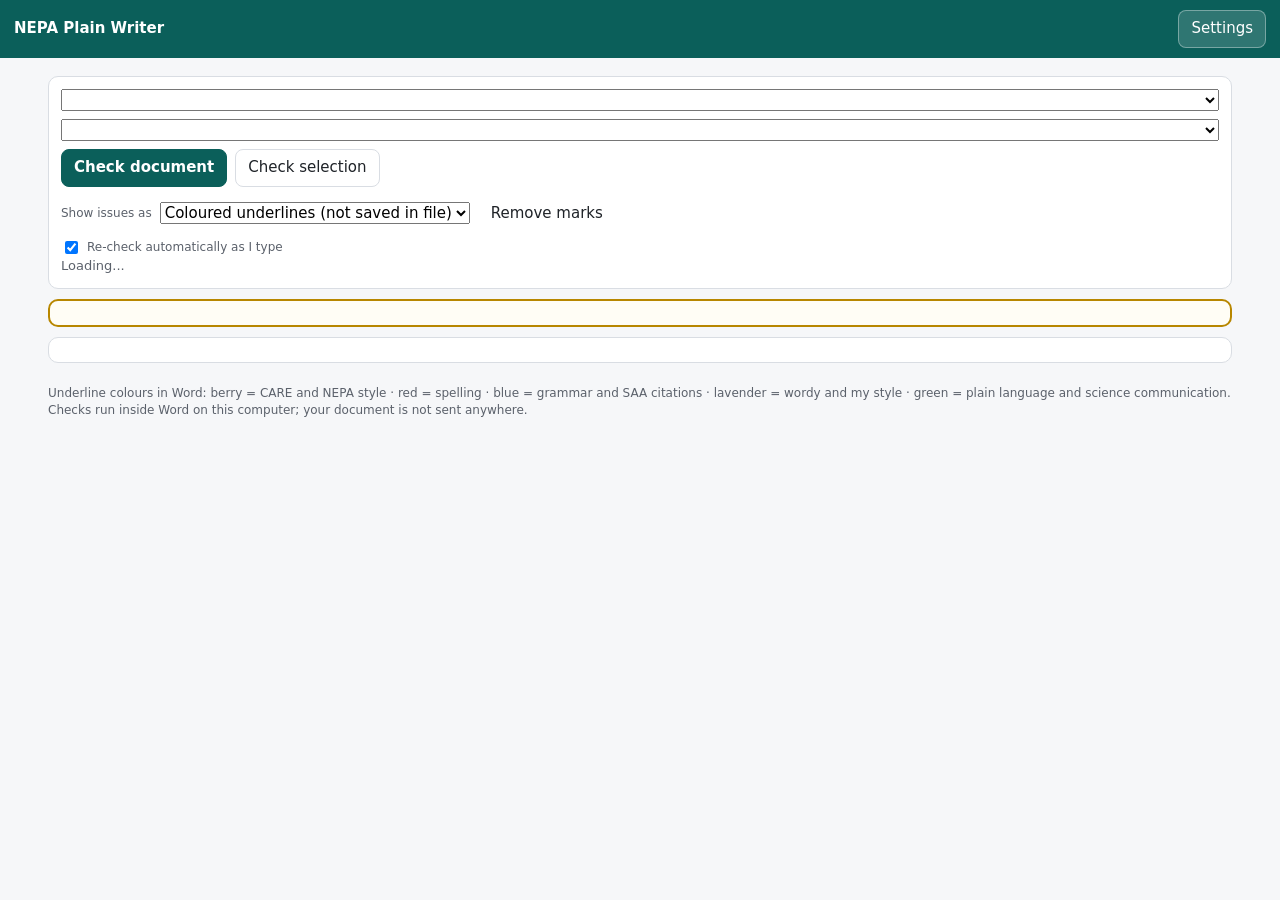
==== taskpane.html @ 9dd6e80f "Add files via upload" ====
<!doctype html>
<html lang="en">
<head>
<meta charset="utf-8">
<meta name="viewport" content="width=device-width, initial-scale=1">
<title>NEPA Plain Writer</title>
<script src="https://appsforoffice.microsoft.com/lib/1/hosted/office.js"></script>
<link rel="stylesheet" href="css/app.css">
</head>
<body class="pane">
<header class="bar">
  <h1>NEPA Plain Writer</h1>
  <button id="gear" title="My Grammarly words and settings">Settings</button>
</header>
<div class="wrap">
  <div id="settings" class="card settings hidden"><div id="settingsBody"></div></div>
  <div class="card">
    <select id="doctype" aria-label="Document type" style="width:100%;margin-bottom:8px"></select>
    <select id="audience" aria-label="Who is reading" style="width:100%;margin-bottom:8px"></select>
    <div class="row">
      <button id="checkDoc" class="primary">Check document</button>
      <button id="checkSel">Check selection</button>
    </div>
    <div class="row" style="margin-top:8px">
      <label for="mode" class="legend">Show issues as</label>
      <select id="mode">
        <option value="underline">Coloured underlines (not saved in file)</option>
        <option value="highlight">Highlights (saved until removed)</option>
        <option value="list">List only</option>
      </select>
      <button id="clearMarks" class="ghost">Remove marks</button>
    </div>
    <label class="legend" style="display:flex;gap:6px;align-items:center;margin-top:6px"><input type="checkbox" id="auto" checked> Re-check automatically as I type</label>
    <div id="status" class="status">Loading...</div>
  </div>
  <div class="card care" id="care"></div>
  <div class="card" id="summary"></div>
  <div id="list"></div>
  <p class="legend">Underline colours in Word: berry = CARE and NEPA style · red = spelling · blue = grammar and SAA citations · lavender = wordy and my style · green = plain language and science communication. Checks run inside Word on this computer; your document is not sent anywhere.</p>
</div>
<script type="module" src="js/word.js"></script>
</body>
</html>
---- css/app.css ----
:root{--care:#b88700;--scicomm:#498205;--cite:#005b70;--voice:#4f6bed;--bg:#f6f7f9;--card:#fff;--ink:#1f2328;--muted:#5b616b;--line:#d9dde3;--accent:#0b5f5a;--accent2:#e6f2f1;
--spelling:#d13438;--grammar:#0f6cbd;--concise:#8764b8;--plain:#107c10;--nepa:#c239b3;--personal:#ca5010;}
*{box-sizing:border-box}
html,body{margin:0;background:var(--bg);color:var(--ink);font:15px/1.45 "Segoe UI",system-ui,-apple-system,Roboto,Arial,sans-serif}
header.bar{display:flex;align-items:center;gap:10px;padding:10px 14px;background:var(--accent);color:#fff;position:sticky;top:0;z-index:5}
header.bar h1{font-size:17px;margin:0;font-weight:600;flex:1}
header.bar small{opacity:.85;font-weight:400}
button,select,input,textarea{font:inherit}
button{border:1px solid var(--line);background:#fff;color:var(--ink);border-radius:8px;padding:7px 12px;cursor:pointer;min-height:36px}
button.primary{background:var(--accent);border-color:var(--accent);color:#fff;font-weight:600}
button.ghost{background:transparent;border-color:transparent;color:inherit}
header.bar button{background:rgba(255,255,255,.15);border-color:rgba(255,255,255,.35);color:#fff}
button:disabled{opacity:.5;cursor:default}
.wrap{max-width:1200px;margin:0 auto;padding:12px}
.row{display:flex;flex-wrap:wrap;gap:8px;align-items:center}
.card{background:var(--card);border:1px solid var(--line);border-radius:10px;padding:12px;margin:10px 0}
textarea#input{width:100%;min-height:180px;resize:vertical;border:1px solid var(--line);border-radius:10px;padding:12px;background:#fff;line-height:1.5}
.status{color:var(--muted);font-size:13px;min-height:18px}
.grid{display:grid;grid-template-columns:1fr;gap:12px}
@media(min-width:900px){.grid{grid-template-columns:minmax(0,1.6fr) minmax(300px,1fr)}}
#review{white-space:pre-wrap;line-height:1.7;font-size:15.5px;min-height:60px}
mark{background:transparent;color:inherit;border-bottom:2.5px solid;cursor:pointer;padding:0 1px;border-radius:2px}
mark.k-spelling{border-color:var(--spelling);background:#fde7e8}
mark.k-grammar{border-color:var(--grammar);background:#e3eefa}
mark.k-concise{border-color:var(--concise);background:#efe9f8}
mark.k-plain{border-color:var(--plain);background:#e5f3e5}
mark.k-nepa{border-color:var(--nepa);background:#f9e6f6}
mark.k-personal{border-color:var(--personal);background:#fcebdf}
mark.active{outline:2px solid var(--ink)}
.long{background:#eef2f7}
mark.k-care{border-color:var(--care);background:#fff1c2;border-bottom-width:3px}
mark.k-scicomm{border-color:var(--scicomm);background:#eaf3dc}
mark.k-cite{border-color:var(--cite);background:#e0f1f4}
mark.k-voice{border-color:var(--voice);background:#e8ebfa}
.issue.k-care{border-left-color:var(--care);background:#fffbef}.issue.k-scicomm{border-left-color:var(--scicomm)}
.issue.k-cite{border-left-color:var(--cite)}.issue.k-voice{border-left-color:var(--voice)}
.care{border:2px solid var(--care);background:#fffdf5}
.care-head{margin-bottom:6px}
.care-row{display:flex;gap:10px;align-items:flex-start;padding:6px 0;border-top:1px solid #f0e6c8}
.care-row.ok .care-letter{background:#107c10}
.care-letter{flex:none;width:28px;height:28px;border-radius:50%;background:var(--care);color:#fff;font-weight:700;display:flex;align-items:center;justify-content:center}
.care-state{font-size:13px;color:var(--muted)}
.care-ask{font-size:13px;margin-top:2px}
.stat.warn b{color:var(--spelling)}
.chips{display:flex;flex-wrap:wrap;gap:6px}
.chip{display:inline-flex;align-items:center;gap:6px;border:1px solid var(--line);border-radius:999px;padding:3px 10px;font-size:13px;background:#fff;cursor:pointer;user-select:none}
.chip .dot{width:10px;height:10px;border-radius:50%}
.chip.off{opacity:.45;text-decoration:line-through}
.stats{display:grid;grid-template-columns:repeat(auto-fit,minmax(120px,1fr));gap:8px;margin-top:8px}
.stat{background:var(--bg);border-radius:8px;padding:6px 8px}
.stat b{display:block;font-size:18px}
.stat span{font-size:12px;color:var(--muted)}
.meter{height:8px;border-radius:6px;background:#e7e9ed;overflow:hidden;margin-top:4px}
.meter i{display:block;height:100%;background:var(--accent)}
.meter.over i{background:var(--spelling)}
.issue{border:1px solid var(--line);border-left:5px solid var(--muted);border-radius:8px;padding:8px 10px;margin:8px 0;background:#fff}
.issue.k-spelling{border-left-color:var(--spelling)}.issue.k-grammar{border-left-color:var(--grammar)}
.issue.k-concise{border-left-color:var(--concise)}.issue.k-plain{border-left-color:var(--plain)}
.issue.k-nepa{border-left-color:var(--nepa)}.issue.k-personal{border-left-color:var(--personal)}
.issue.sel{box-shadow:0 0 0 2px var(--accent)}
.issue .kind{font-size:12px;font-weight:600;text-transform:uppercase;letter-spacing:.03em;color:var(--muted)}
.issue .prob{font-weight:600;word-break:break-word}
.issue .prob.longtext{font-weight:400;font-style:italic;color:var(--muted);max-height:4.5em;overflow:hidden}
.issue .msg{margin:4px 0}
.issue .src{font-size:12px;color:var(--muted)}
.issue .acts{display:flex;flex-wrap:wrap;gap:6px;margin-top:6px}
.issue .acts button{min-height:32px;padding:4px 10px;font-size:14px}
.issue .acts button.fix{background:var(--accent2);border-color:#b7d8d5;font-weight:600}
@media(min-width:900px){#list{max-height:calc(100vh - 140px);overflow:auto}}
.settings label{display:block;margin:8px 0 4px;font-weight:600}
.settings textarea{width:100%;min-height:90px;border:1px solid var(--line);border-radius:8px;padding:8px}
.settings input[type=number]{width:90px}
.wordlist{max-height:160px;overflow:auto;border:1px solid var(--line);border-radius:8px;padding:6px;font-size:13px;background:var(--bg)}
.wordlist span{display:inline-block;margin:2px;padding:1px 6px;border-radius:6px;background:#fff;border:1px solid var(--line)}
.wordlist span b{cursor:pointer;color:var(--spelling);margin-left:4px}
.hidden{display:none!important}
.legend{font-size:12px;color:var(--muted)}
.toast{position:fixed;left:50%;bottom:18px;transform:translateX(-50%);background:#1f2328;color:#fff;padding:8px 14px;border-radius:8px;font-size:14px;z-index:20}
body.pane .wrap{padding:8px}
body.pane header.bar h1{font-size:15px}
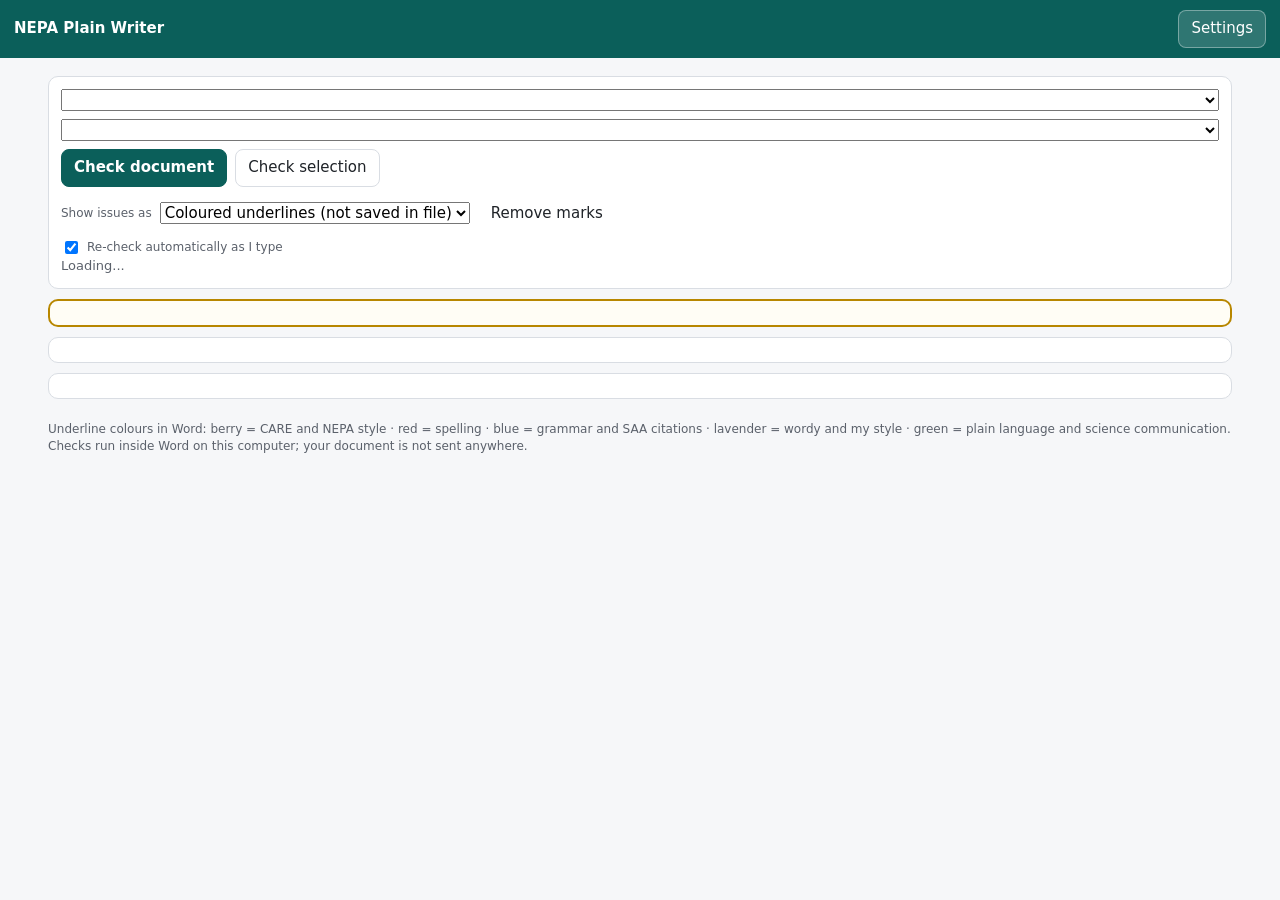
==== commit 579c535d: "Add files via upload" ====
--- a/taskpane.html
+++ b/taskpane.html
@@ -34,6 +34,7 @@
     <div id="status" class="status">Loading...</div>
   </div>
   <div class="card care" id="care"></div>
+      <div class="card" id="craft"></div>
   <div class="card" id="summary"></div>
   <div id="list"></div>
   <p class="legend">Underline colours in Word: berry = CARE and NEPA style · red = spelling · blue = grammar and SAA citations · lavender = wordy and my style · green = plain language and science communication. Checks run inside Word on this computer; your document is not sent anywhere.</p>
--- a/css/app.css
+++ b/css/app.css
@@ -1,4 +1,4 @@
-:root{--care:#b88700;--scicomm:#498205;--cite:#005b70;--voice:#4f6bed;--bg:#f6f7f9;--card:#fff;--ink:#1f2328;--muted:#5b616b;--line:#d9dde3;--accent:#0b5f5a;--accent2:#e6f2f1;
+:root{--craft:#8a5a2b;--care:#b88700;--scicomm:#498205;--cite:#005b70;--voice:#4f6bed;--bg:#f6f7f9;--card:#fff;--ink:#1f2328;--muted:#5b616b;--line:#d9dde3;--accent:#0b5f5a;--accent2:#e6f2f1;
 --spelling:#d13438;--grammar:#0f6cbd;--concise:#8764b8;--plain:#107c10;--nepa:#c239b3;--personal:#ca5010;}
 *{box-sizing:border-box}
 html,body{margin:0;background:var(--bg);color:var(--ink);font:15px/1.45 "Segoe UI",system-ui,-apple-system,Roboto,Arial,sans-serif}
@@ -42,6 +42,11 @@
 .care-state{font-size:13px;color:var(--muted)}
 .care-ask{font-size:13px;margin-top:2px}
 .stat.warn b{color:var(--spelling)}
+mark.k-craft{border-color:var(--craft);background:#f5ebe0}
+.issue.k-craft{border-left-color:var(--craft)}
+.craft-row{display:flex;gap:8px;align-items:flex-start;padding:3px 0;font-size:14px}
+.craft-mark{flex:none;width:20px;height:20px;border-radius:50%;background:var(--craft);color:#fff;font-weight:700;font-size:12px;display:flex;align-items:center;justify-content:center}
+.craft-row.ok .craft-mark{background:#107c10}.craft-row.opt .craft-mark{background:#9aa0a6}
 .chips{display:flex;flex-wrap:wrap;gap:6px}
 .chip{display:inline-flex;align-items:center;gap:6px;border:1px solid var(--line);border-radius:999px;padding:3px 10px;font-size:13px;background:#fff;cursor:pointer;user-select:none}
 .chip .dot{width:10px;height:10px;border-radius:50%}
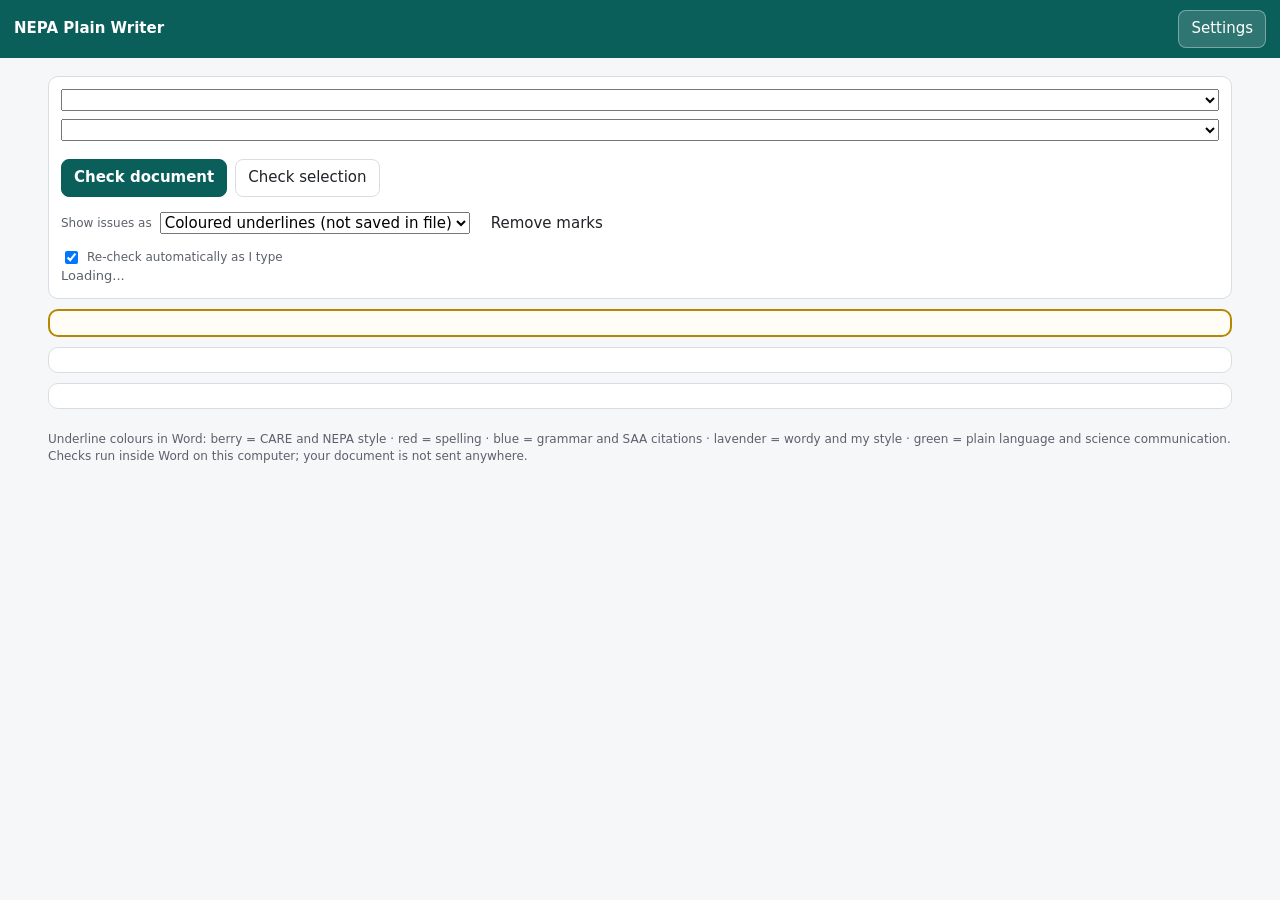
==== commit 0b463746: "Add files via upload" ====
--- a/taskpane.html
+++ b/taskpane.html
@@ -17,6 +17,7 @@
   <div class="card">
     <select id="doctype" aria-label="Document type" style="width:100%;margin-bottom:8px"></select>
     <select id="audience" aria-label="Who is reading" style="width:100%;margin-bottom:8px"></select>
+    <div id="guides" class="guides"></div>
     <div class="row">
       <button id="checkDoc" class="primary">Check document</button>
       <button id="checkSel">Check selection</button>
--- a/css/app.css
+++ b/css/app.css
@@ -42,6 +42,10 @@
 .care-state{font-size:13px;color:var(--muted)}
 .care-ask{font-size:13px;margin-top:2px}
 .stat.warn b{color:var(--spelling)}
+.guides{display:flex;flex-wrap:wrap;gap:6px;align-items:center;margin:2px 0 8px}
+.guide-toggle{display:inline-flex;align-items:center;gap:6px;border:1px solid var(--line);border-radius:999px;padding:4px 12px 4px 8px;background:#fff;cursor:pointer;font-size:14px;user-select:none}
+.guide-toggle.on{border-color:var(--accent);background:var(--accent2);font-weight:600}
+.guide-toggle input{margin:0;accent-color:var(--accent)}
 mark.k-craft{border-color:var(--craft);background:#f5ebe0}
 .issue.k-craft{border-left-color:var(--craft)}
 .craft-row{display:flex;gap:8px;align-items:flex-start;padding:3px 0;font-size:14px}
@@ -83,3 +87,9 @@
 .toast{position:fixed;left:50%;bottom:18px;transform:translateX(-50%);background:#1f2328;color:#fff;padding:8px 14px;border-radius:8px;font-size:14px;z-index:20}
 body.pane .wrap{padding:8px}
 body.pane header.bar h1{font-size:15px}
+
+.issue .suggest{margin:4px 0;padding:6px 8px;border-radius:6px;background:var(--accent2);word-break:break-word}
+.issue .acts button.fix-main{background:var(--accent);border-color:var(--accent);color:#fff;font-weight:700;min-width:64px}
+.issue .acts button.alt{background:#fff;border-color:#b7d8d5;font-size:13px;max-width:100%;white-space:normal;text-align:left}
+.issue .editor{margin-top:8px;padding:8px;border:1px dashed var(--accent);border-radius:8px;background:#fbfdfd}
+.issue .editor textarea{width:100%;min-height:70px;border:1px solid var(--line);border-radius:6px;padding:6px;font:inherit;margin:6px 0}
